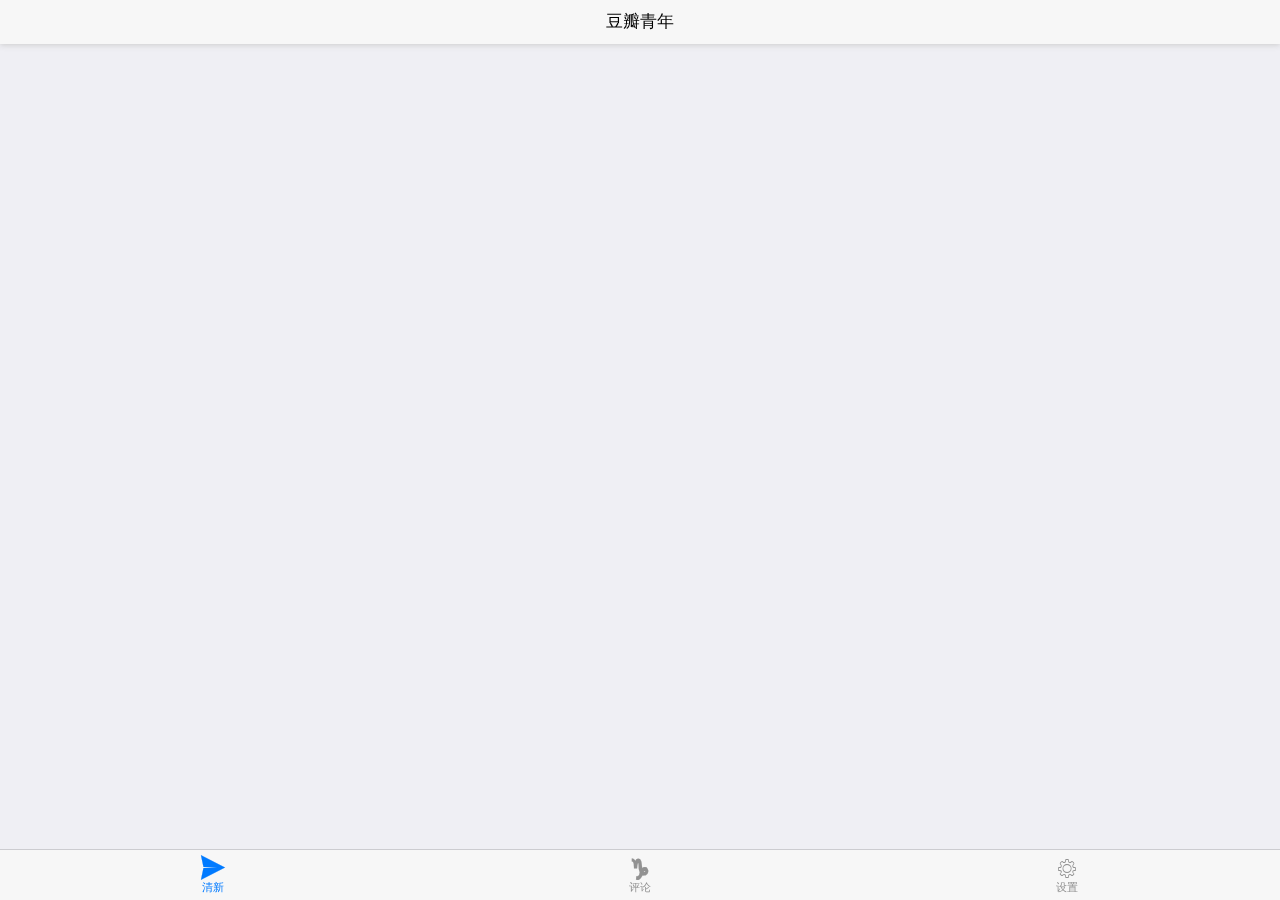
==== ui/index.html @ 585025a0 "refresh list done" ====
<!DOCTYPE html>
<html>

	<head>
		<meta charset="utf-8">
		<meta name="viewport" content="width=device-width, initial-scale=1,maximum-scale=1,user-scalable=no">
		<meta name="apple-mobile-web-app-capable" content="yes">
		<meta name="apple-mobile-web-app-status-bar-style" content="black">
		<meta name="HandheldFriendly" content="true" />
		<title>豆瓣青年</title>
		<link rel="stylesheet" href="../css/mui.min.css" />
		<link rel="stylesheet" href="../css/iconfont.css" />
	</head>

	<body>
		<header class="mui-bar mui-bar-nav">
			<h1 class="mui-title">豆瓣青年</h1>
		</header>

		<!--下拉刷新列表-->
		<div id="refreshContainer" class="mui-content mui-scroll-wrapper">
			<div class="mui-scroll">
				<div class="img-box">
					<ul id="lists"></ul>
				</div>
			</div>
		</div>

		<!--底部导航-->
		<nav class="mui-bar mui-bar-tab">
			<a class="mui-tab-item mui-active" id="page_index" target="index.html">
				<span class="mui-icon icon iconfont icon-fasong"></span>
				<span class="mui-tab-label">清新</span>
			</a>
			<a class="mui-tab-item" id="page_article" target="article.html">
				<span class="mui-icon iconfont icon-mojiezuo"></span>
				<span class="mui-tab-label">评论</span>
			</a>
			<a class="mui-tab-item" id="page_user_login" target="user_login.html">
				<span class="mui-icon mui-icon-gear"></span>
				<span class="mui-tab-label">设置</span>
			</a>
		</nav>
		<!--底部导航end-->
		<script src="../js/mui.min.js" type="text/javascript"></script>
		<script src="../js/common.js" type="text/javascript"></script>
		<script src="../js/imglist.js" type="text/javascript"></script>
	</body>

</html>
---- css/iconfont.css ----
@font-face {
	font-family: "iconfont";
	src: url('../fonts/iconfont.eot');
	/* IE9*/
	
	src: url('../fonts/iconfont.eot?#iefix') format('embedded-opentype'),
	/* IE6-IE8 */
	
	url('../fonts/iconfont.woff') format('woff'),
	/* chrome、firefox */
	
	url('../fonts/iconfont.ttf') format('truetype'),
	/* chrome、firefox、opera、Safari, Android, iOS 4.2+*/
	
	url('../fonts/iconfont.svg#iconfont') format('svg');
	/* iOS 4.1- */
}
.iconfont {
	font-family: "iconfont" !important;
	font-size: 16px;
	font-style: normal;
	-webkit-font-smoothing: antialiased;
	-webkit-text-stroke-width: 0.2px;
	-moz-osx-font-smoothing: grayscale;
}
.icon-fasong:before {
	content: "\f0026";
}
.icon-liebiao:before {
	content: "\f0025";
}
.icon-mojiezuo:before {
	content: "\f000c";
}
.icon-yunshangchuan:before {
	content: "\f0020";
}
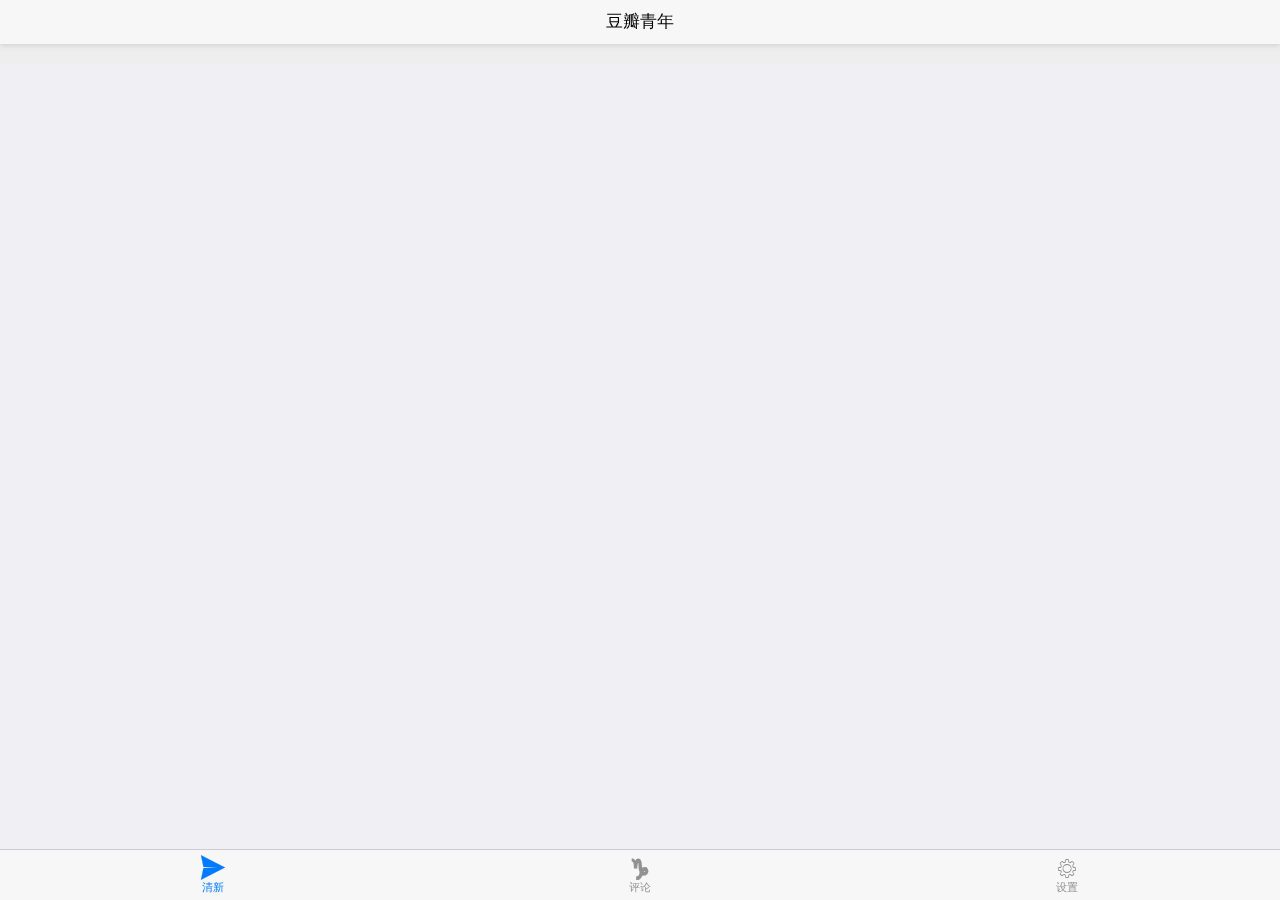
==== commit 2190b6de: "优化列表显示样式" ====
--- a/ui/index.html
+++ b/ui/index.html
@@ -10,6 +10,34 @@
 		<title>豆瓣青年</title>
 		<link rel="stylesheet" href="../css/mui.min.css" />
 		<link rel="stylesheet" href="../css/iconfont.css" />
+		    <style>
+		* {
+			padding: 0;
+			margin: 0;
+		}
+		.img-box ul {
+			-webkit-column-count: 2;
+			-moz-column-count: 2;
+			column-count: 2;
+			-moz-column-gap: 10px;
+			-webkit-column-gap: 10px;
+			column-gap: 10px;
+			padding: 10px;
+			background:#EEEEEE;
+		}
+		.img-box li {
+			padding: 6px;
+			border: solid 2px #eeeeee;
+			border-radius: 6px;
+			margin-bottom: 6px;
+			cursor: pointer;
+			border: #FFFFFF double 1px;
+			background:#FFFFFF;
+		}
+		.img-box li img {
+			width: 100%;
+		}
+    </style>
 	</head>
 
 	<body>
